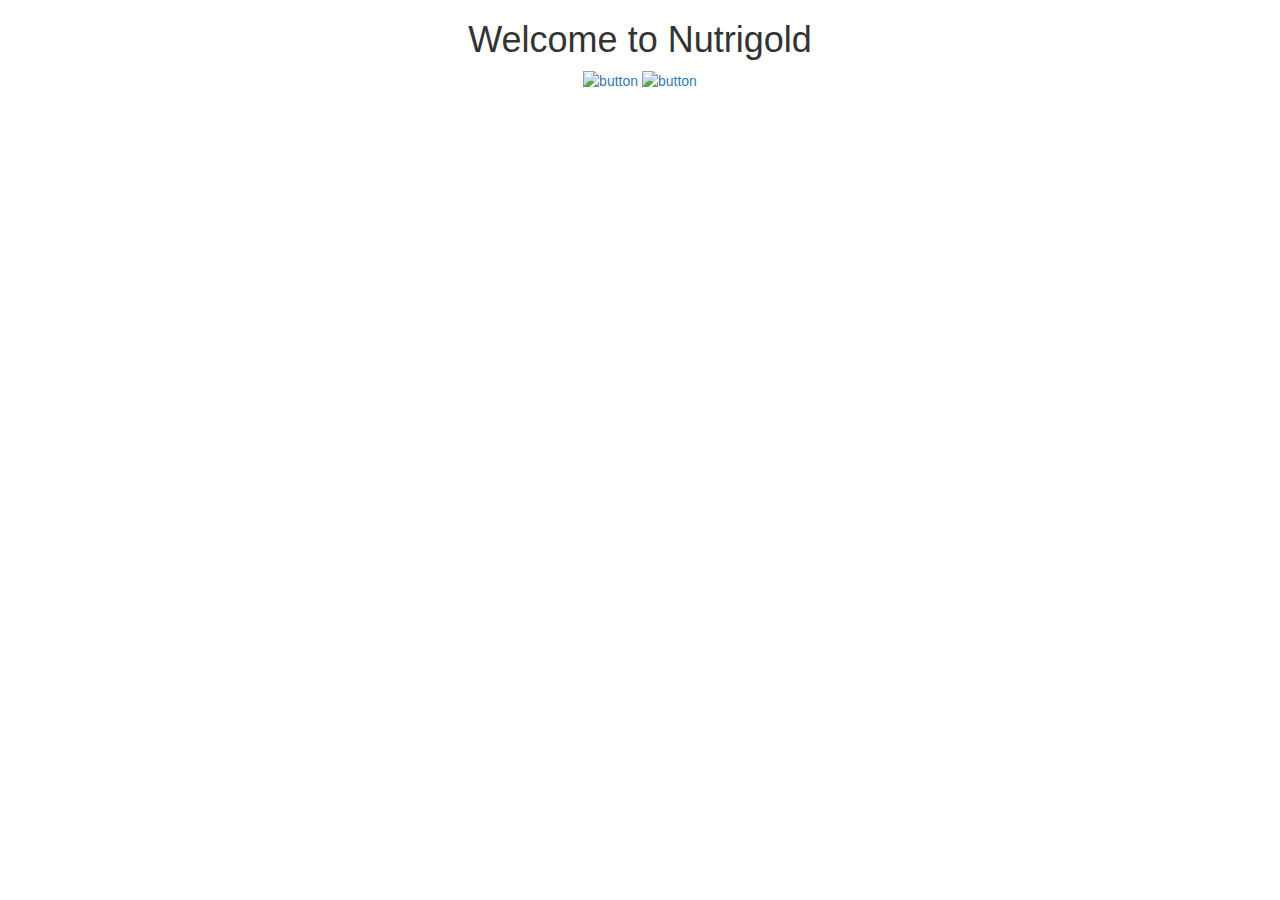
==== index.html @ 29877cb1 "Add files via upload" ====
<!DOCTYPE html>
<html>
<head>
  <meta name="viewport" content="width=device-width, initial-scale=1">
    <link rel="stylesheet" href="style.css">
      <link rel="javascript" href="function.js">
        <meta name="viewport" content="width=device-width, initial-scale=1">
<!--Bootystrap oh yea ;)--->
<meta charset="utf-8">
  <meta name="viewport" content="width=device-width, initial-scale=1">
  <link rel="stylesheet" href="https://maxcdn.bootstrapcdn.com/bootstrap/3.4.0/css/bootstrap.min.css">
        </head>

<body>
  <center>  <h1>Welcome to Nutrigold</h1>

   <a href="file:///C:/Users/HP/Desktop/nutrigold/signup.html">
      <img src="signup1.png" alt="button" id="signup">
      <a href="file:///C:/Users/HP/Desktop/nutrigold/login.html">
        <img src="login.png" alt="button" id="login" ></center>

    </a>
  </body>

</html>
---- style.css ----
/* styles for welcome */
/* Bordered form */
.start{

}
form {
  border: 3px solid #f1f1f1;
} /* Full-width inputs */
input[type=text], input[type=password] {
  width: 100%;
  padding: 12px 20px;
  margin: 8px 0;
  display: inline-block;
  border: 1px solid #ccc;
  box-sizing: border-box;
} /* Set a style for all buttons */
button {
  background-color: #4CAF50;
  color: white;
  padding: 14px 20px;
  margin: 8px 0;
  border: none;
  cursor: pointer;
  width: 100%;
}/* Add a hover effect for buttons */
button:hover {
  opacity: 0.8;
}
/* Extra style for the cancel button (red) */
.cancelbtn {
  width: auto;
  padding: 10px 18px;
  background-color: #f44336;
}
/* Center the avatar image inside this container */
.imgcontainer {
  text-align: center;
  margin: 24px 0 12px 0;
}

/* Avatar image */
img.avatar {
  width: 40%;
  border-radius: 50%;
}
/* Add padding to containers */
.container {
  padding: 16px;
}
/* The "Forgot password" text */
span.psw {
  float: right;
  padding-top: 16px;
}
/* Change styles for span and cancel button on extra small screens */
@media screen and (max-width: 300px) {
  span.psw {
    display: block;
    float: none;
  }
  .cancelbtn {
    width: 100%;
  }
}
/* styles for login*/
#class.container{
    style="background-color:#f1f1f1"
}


/* styles for sign in*/

/* styles for get started*/

/* styles for how it works*/
#money{
  text-align: center;
}


/* styles for main */
#background{
}


}
#back{
background-color:#d9ead3ff;
}
.rectangle {
 height: 50px;
 width: 100px;
 background-color: #555;
 align-self: center;
}



}
#logout{
  position: absolute;
    bottom: 8px;
    right: 16px;
    font-size: 18px;

}
#skip{
  position: absolute;
    bottom: 8px;
    right: 16px;
    font-size: 18px;
}

#redeem{
  position: absolute;
    top: 8px;
    right: 16px;
    font-size: 18px;

}

#img{
 max-width: 67%;
 height;auto;
}

#imageUpload
{
    display: none;
}

#profileImage
{
    cursor: pointer;
}

#profile-container {
    width: 150px;
    height: 150px;
    overflow: hidden;
    -webkit-border-radius: 50%;
    -moz-border-radius: 50%;
    -ms-border-radius: 50%;
    -o-border-radius: 50%;
    border-radius: 50%;
}

#profile-container img {
    width: 150px;
    height: 150px;
}

#cards{
 position: relative;
 left:150px;
 text-align: center;

}
#photo{
position:absolute;
left:900px;
top: 65%;
max-width: 300px;
max-height: 300px;
}
#username{
 position: absolute;
   left: 0;
   top: 50%;
   width: 100%;
   text-align: center;
   font-size: 18px;
}
.glass{
 margin: 350px;
background-color: #ffffff;

opacity: 0.6;
filter: alpha(opacity=60);
}


/* styles for breakfast */
#bg2{
  /*background: url(breakfast.png); */

}
* {box-sizing: border-box;}

body {
  margin: 0;
  font-family: Arial, Helvetica, sans-serif;
}



.topnav a {
  float: left;
  display: block;
  color: black;
  text-align: center;
  padding: 14px 16px;
  text-decoration: none;
  font-size: 17px;
}

.topnav a:hover {
  background-color: #ddd;
  color: black;
}

.topnav a.active {
  background-color: #2196F3;
  color: white;
}

.topnav .search-container {
  float: left;
  position: absolute;
  left: 0;
 top: 50%;
 width: 100%;

}

.topnav input[type=text] {
  padding: 6px;
  margin-top: 8px;
  font-size: 17px;
  border: none;
}

.topnav .search-container button {
  float: right;
  padding: 6px;
  margin-top: 8px;
  margin-right: 16px;
  background: #ddd;
  font-size: 17px;
  border: none;
  cursor: pointer;
}

.topnav .search-container button:hover {
  background: #ccc;
}

@media screen and (max-width: 600px) {
  .topnav .search-container {
    float: none;
  }
  .topnav a, .topnav input[type=text], .topnav .search-container button {
    float: none;
    display: block;
    text-align: left;
    width: 100%;
    margin: 0;
    padding: 14px;
  }
  .topnav input[type=text] {
    border: 1px solid #ccc;
  }
}

/* styles for lunch */

/* styles for dinner*/

/* styles for reclaim */
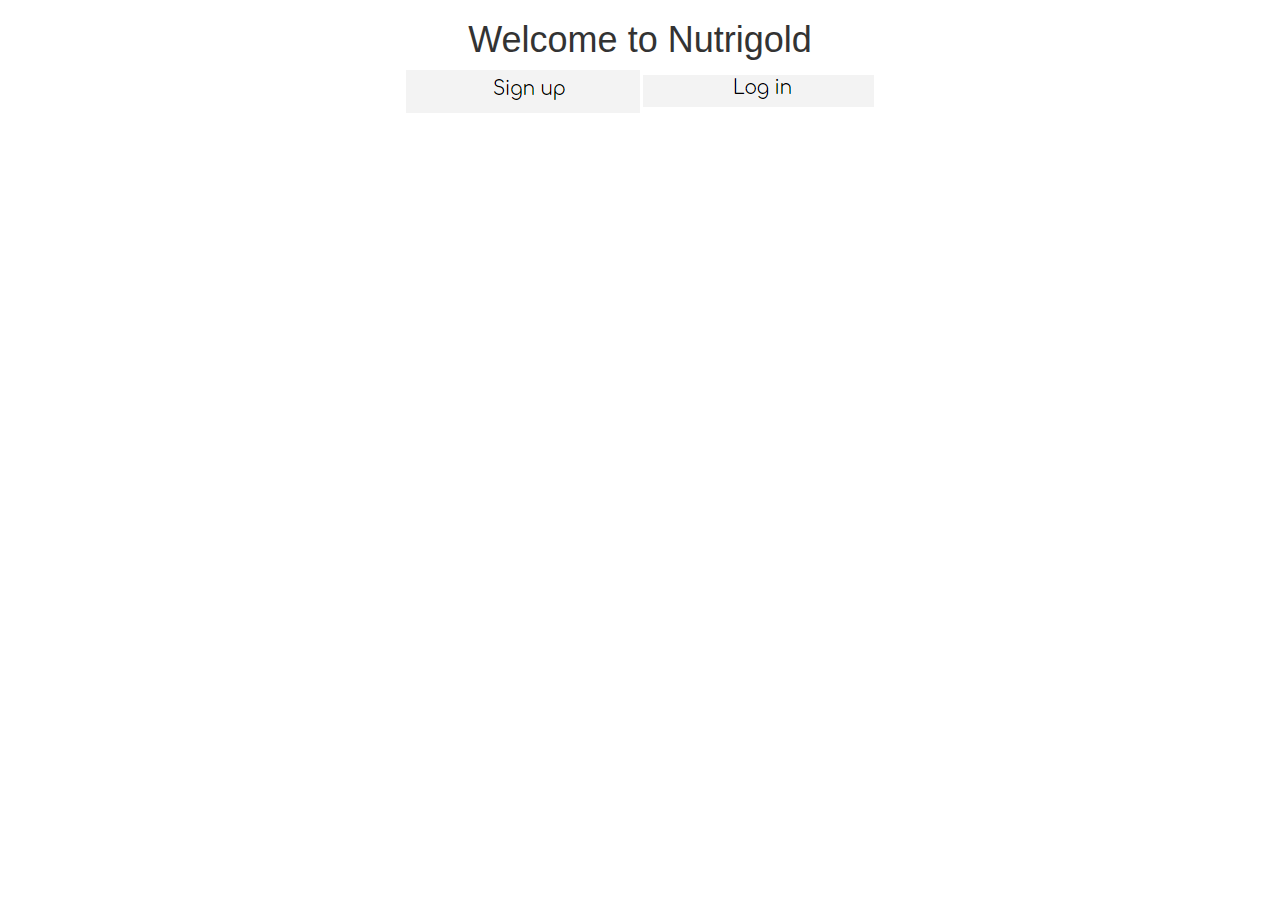
==== commit ceaf25af: "new1" ====
--- a/index.html
+++ b/index.html
@@ -14,10 +14,10 @@
 <body>
   <center>  <h1>Welcome to Nutrigold</h1>
 
-   <a href="file:///C:/Users/HP/Desktop/nutrigold/signup.html">
-      <img src="signup1.png" alt="button" id="signup">
-      <a href="file:///C:/Users/HP/Desktop/nutrigold/login.html">
-        <img src="login.png" alt="button" id="login" ></center>
+   <a href="signup.html">
+      <img src="signup1.PNG" alt="button" id="signup">
+      <a href="login.html">
+        <img src="login.PNG" alt="button" id="login" ></center>
 
     </a>
   </body>
--- a/style.css
+++ b/style.css
@@ -267,3 +267,65 @@
 /* styles for dinner*/
 
 /* styles for reclaim */
+
+#how-to-color{
+  background-color: #FFF8DC;
+}
+.floot-right-boy{
+  float: right;
+}
+.white-text{
+  color: white;
+}
+
+#profile{
+  width: auto;
+  height: 100px;
+  border-radius: 20%;
+  border: 2px;
+}
+#profile-div{
+  width: auto;
+  border: 1px solid white;
+  padding: 5px;
+  background-color: #93c47dff;
+  color: white;
+  margin: 0px;
+}
+.box-boi{
+      width: auto;
+      border: 2px solid white;
+      padding: 10px;
+      background-color: #38761dff;
+      color: white;
+      margin: 0px;
+}
+
+.box-boi-2{
+      width: auto;
+      margin-left: 30px;
+      margin-right: 30px;
+      border-radius: 10px;
+      padding: 10px;
+      background-color: green;
+      margin: 10px;
+      color: white;
+      box-shadow: 5px 5px;
+      border: 2px solid black;
+}
+
+.black{
+  color: black;
+}
+
+#bowl{
+  width: auto;
+  height: 100px;
+}
+
+#barow{
+  position: absolute;
+    top: 8px;
+    left: 16px;
+
+}
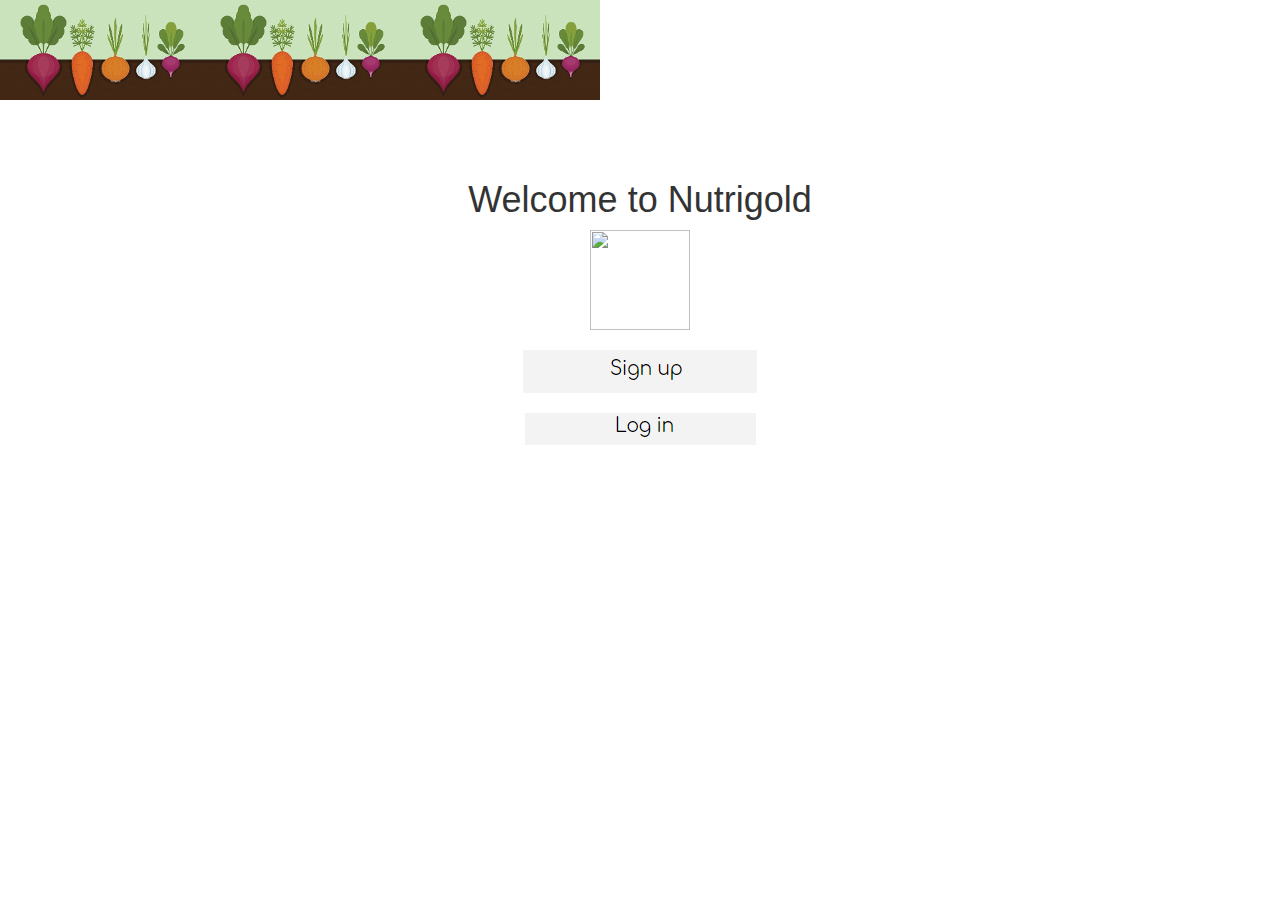
==== commit 61a84b05: "almostfinal" ====
--- a/index.html
+++ b/index.html
@@ -11,13 +11,31 @@
   <link rel="stylesheet" href="https://maxcdn.bootstrapcdn.com/bootstrap/3.4.0/css/bootstrap.min.css">
         </head>
 
-<body>
-  <center>  <h1>Welcome to Nutrigold</h1>
+<body id=indexbg>
+  <center>
 
+<center><img  src="veggies.jpg" width="200" height="100" id="carrot">
+<img  src="veggies.jpg" width="200" height="100" id="brocoli">
+<img  src="veggies.jpg" width="200" height="100" id="tomato"></center>
+<br>
+</br>
+<br>
+</br>
+<br>
+</br>
+<br>
+</br>
+<h1 id="welcome">Welcome to Nutrigold</h1>
+<img  src="index.png" width="100" height="100">
+<br>
+</br>
    <a href="signup.html">
-      <img src="signup1.PNG" alt="button" id="signup">
+      <img src="signup1.png" alt="button" id="signup">
+      <br>
+      </br>
+
       <a href="login.html">
-        <img src="login.PNG" alt="button" id="login" ></center>
+        <img src="login.png" alt="button" id="login" ></center>
 
     </a>
   </body>
--- a/style.css
+++ b/style.css
@@ -1,4 +1,40 @@
 /* styles for welcome */
+#brocoli{
+  position: absolute;
+    top: 0px;
+    left: 200px;
+}
+#carrot{
+  position: absolute;
+  top: 0px;
+  left: 0px;
+
+}
+#tomato{
+  position: absolute;
+   top: 0px;
+   left: 400px;
+}
+#indexbg{
+background-image: url("indexbg.png");
+
+}
+#welcome{
+
+
+}
+
+
+
+
+
+
+
+
+
+
+
+
 /* Bordered form */
 .start{
 
@@ -71,6 +107,13 @@
 /* styles for sign in*/
 
 /* styles for get started*/
+#getstarted{
+display:block;
+margin-left: auto;
+margin-right: auto;
+width:50%;
+
+}
 
 /* styles for how it works*/
 #money{
@@ -79,11 +122,8 @@
 
 
 /* styles for main */
-#background{
-}
-
-
-}
+
+
 #back{
 background-color:#d9ead3ff;
 }
@@ -99,21 +139,24 @@
 }
 #logout{
   position: absolute;
+    top: 8px;
+    left: 16px;
+}
+#skip{
+  position: absolute;
     bottom: 8px;
     right: 16px;
     font-size: 18px;
-
-}
-#skip{
-  position: absolute;
-    bottom: 8px;
-    right: 16px;
-    font-size: 18px;
+}
+
+#howto{
+font-size: 36px;
+
 }
 
 #redeem{
   position: absolute;
-    top: 8px;
+    top: 185px;
     right: 16px;
     font-size: 18px;
 
@@ -269,7 +312,7 @@
 /* styles for reclaim */
 
 #how-to-color{
-  background-color: #FFF8DC;
+  background-color:white;
 }
 .floot-right-boy{
   float: right;
@@ -279,26 +322,25 @@
 }
 
 #profile{
-  width: auto;
-  height: 100px;
-  border-radius: 20%;
-  border: 2px;
+  width: 125px;
+  height: 125px;
+  border-radius: 50%;
+
 }
 #profile-div{
   width: auto;
-  border: 1px solid white;
-  padding: 5px;
+  padding: 0px;
   background-color: #93c47dff;
-  color: white;
-  margin: 0px;
+
 }
 .box-boi{
       width: auto;
-      border: 2px solid white;
       padding: 10px;
       background-color: #38761dff;
-      color: white;
-      margin: 0px;
+}
+  .half-circle {
+    border-top-left-radius: $size * 2;
+border-top-right-radius: $size * 2;
 }
 
 .box-boi-2{
@@ -307,12 +349,13 @@
       margin-right: 30px;
       border-radius: 10px;
       padding: 10px;
-      background-color: green;
+      background-color:#93c47dff ;
       margin: 10px;
       color: white;
       box-shadow: 5px 5px;
-      border: 2px solid black;
-}
+
+}
+
 
 .black{
   color: black;
